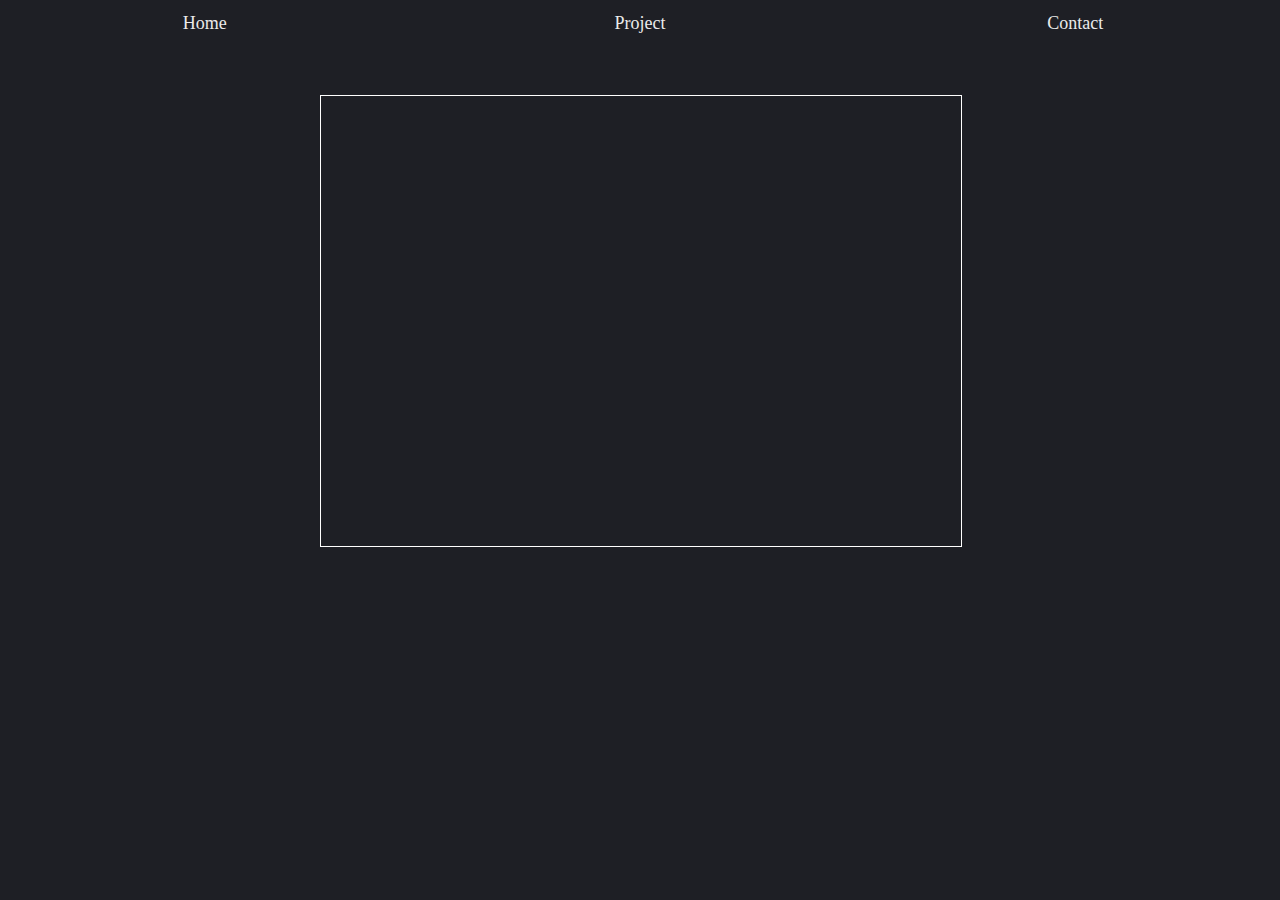
==== html/contact.html @ 54a1364c "home_end" ====
<!DOCTYPE html>
<html lang="en">

<head>
    <link rel="stylesheet" href="../css/style.css" />
    <meta charset="UTF-8" />
    <meta name="viewport" content="width=device-width, initial-scale=1.0" />
    <title>jun seok's portfolio</title>
</head>

<body>
    <ul>
        <a href="../index.html">
            <li>Home</li>
        </a>
        <a href="./project.html">
            <li>Project</li>
        </a>
        <a href="./contact.html">
            <li>Contact</li>
        </a>
    </ul>
    <main class = "contact">
        
    </main>
</body>

</html>
---- css/style.css ----
@import url("./reset.css");
@import url("https://fonts.googleapis.com/css?family=Raleway:400,400i,700");
@import url("./main_button.css");
@import url("./container.css");
@import url("./header.css");
@import url("./home_main.css");
@import url("./contact.css");
body{
	background: #1E1F25;
}
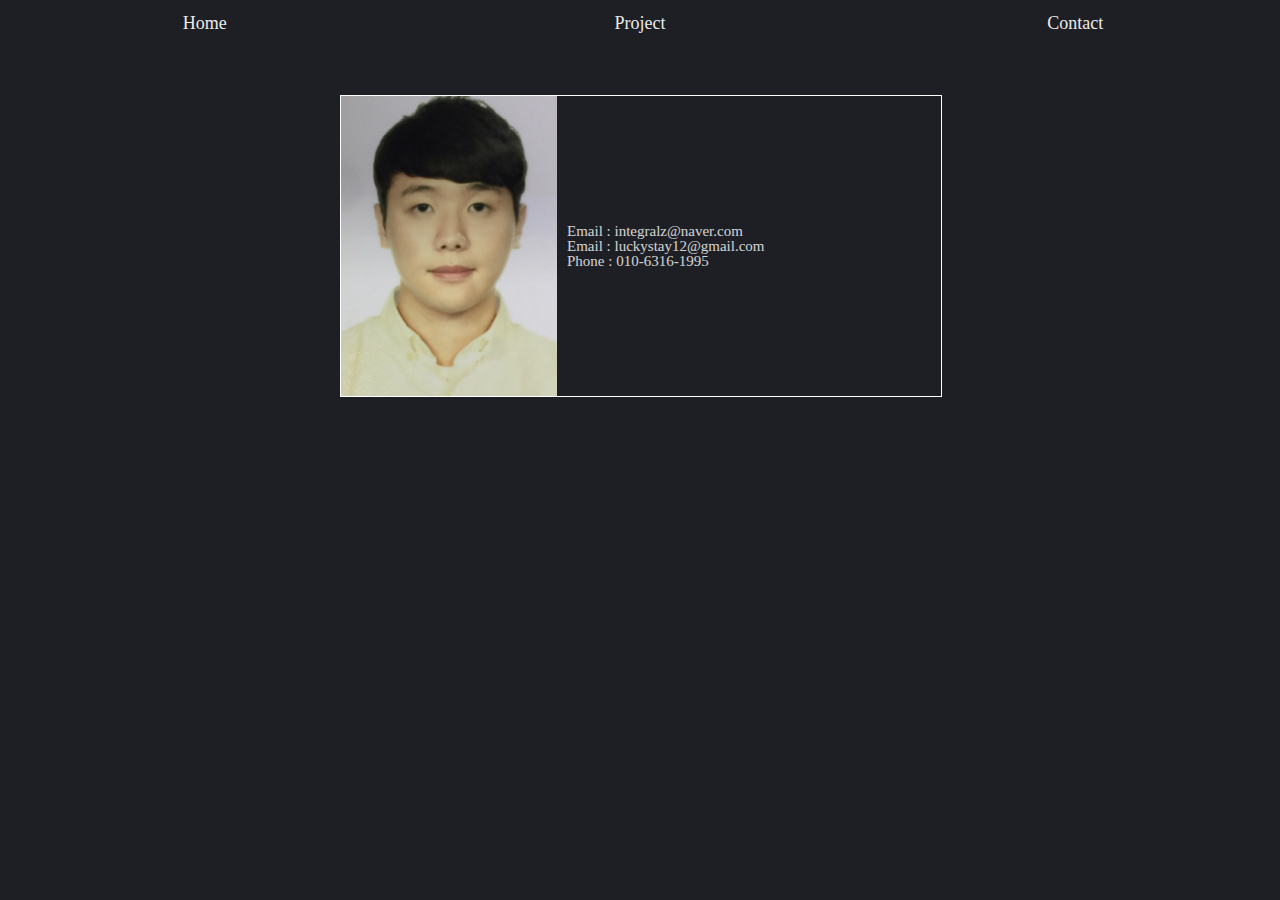
==== commit 120a87c8: "contact_end" ====
--- a/html/contact.html
+++ b/html/contact.html
@@ -21,7 +21,14 @@
         </a>
     </ul>
     <main class = "contact">
-        
+        <img class = "me2" src = "../pic/me2.jpeg">
+        <div class = "how_contact">
+            <div>
+                Email : integralz@naver.com <br>
+                Email : luckystay12@gmail.com
+            </div>
+            <div>Phone : 010-6316-1995</div>
+        </div>
     </main>
 </body>
 
